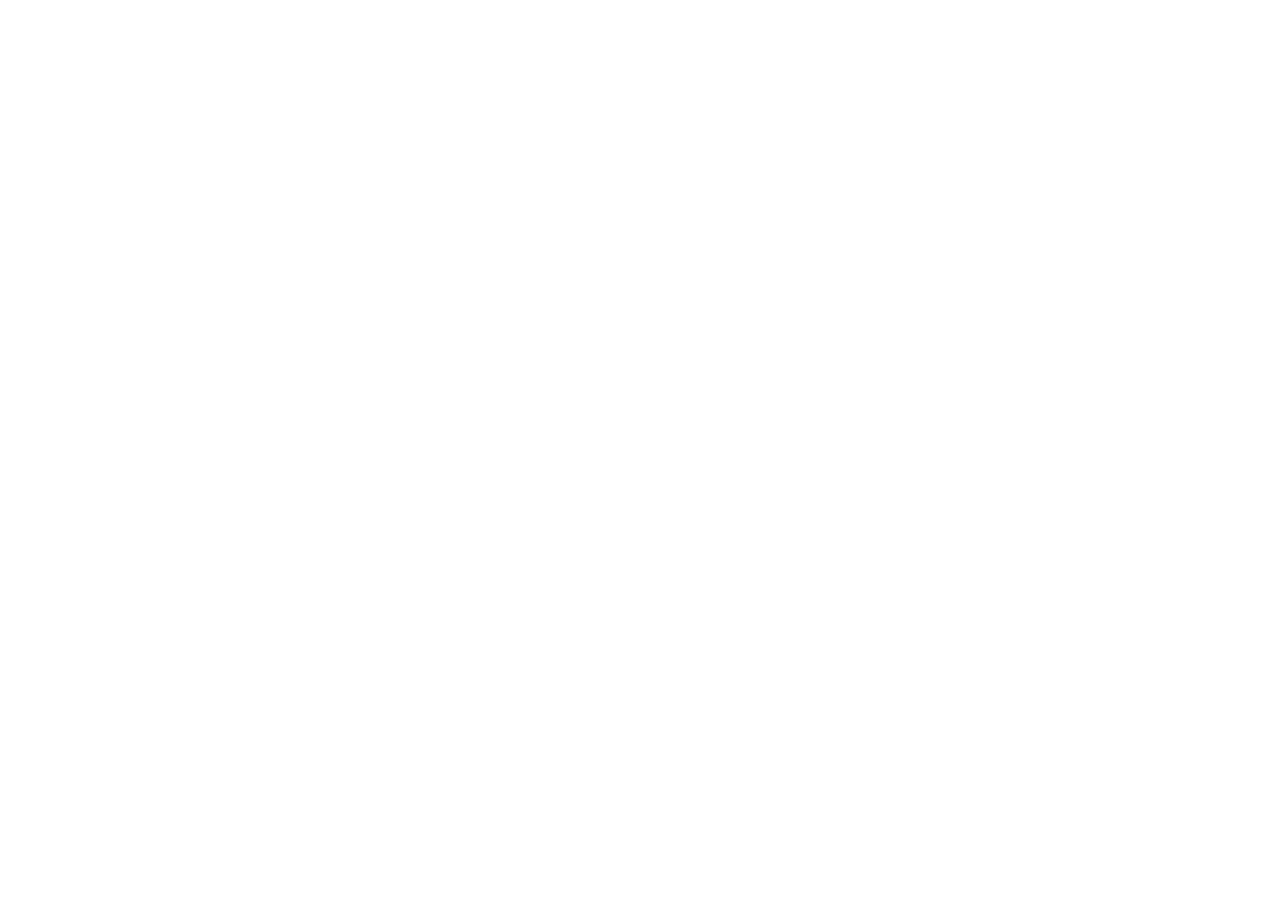
==== index.html @ e79cbffe "Merge pull request #6 from abedababe8/master" ====
<!DOCTYPE html>
<html lang="en" dir="ltr">
  <head>
    <meta charset="utf-8">
    <title></title>
    <link src="index.css"></link>
  </head>
  <body>
    <div class="navbar"></div>



    <div class="meat"></div>
<!-- Programmatic creation of data within page-->
    <div class="footer"></div>




    <script src="data.js"></script>
    <script src="functions.js"></script>
    <script src="index.js"></script>
  </body>
</html>
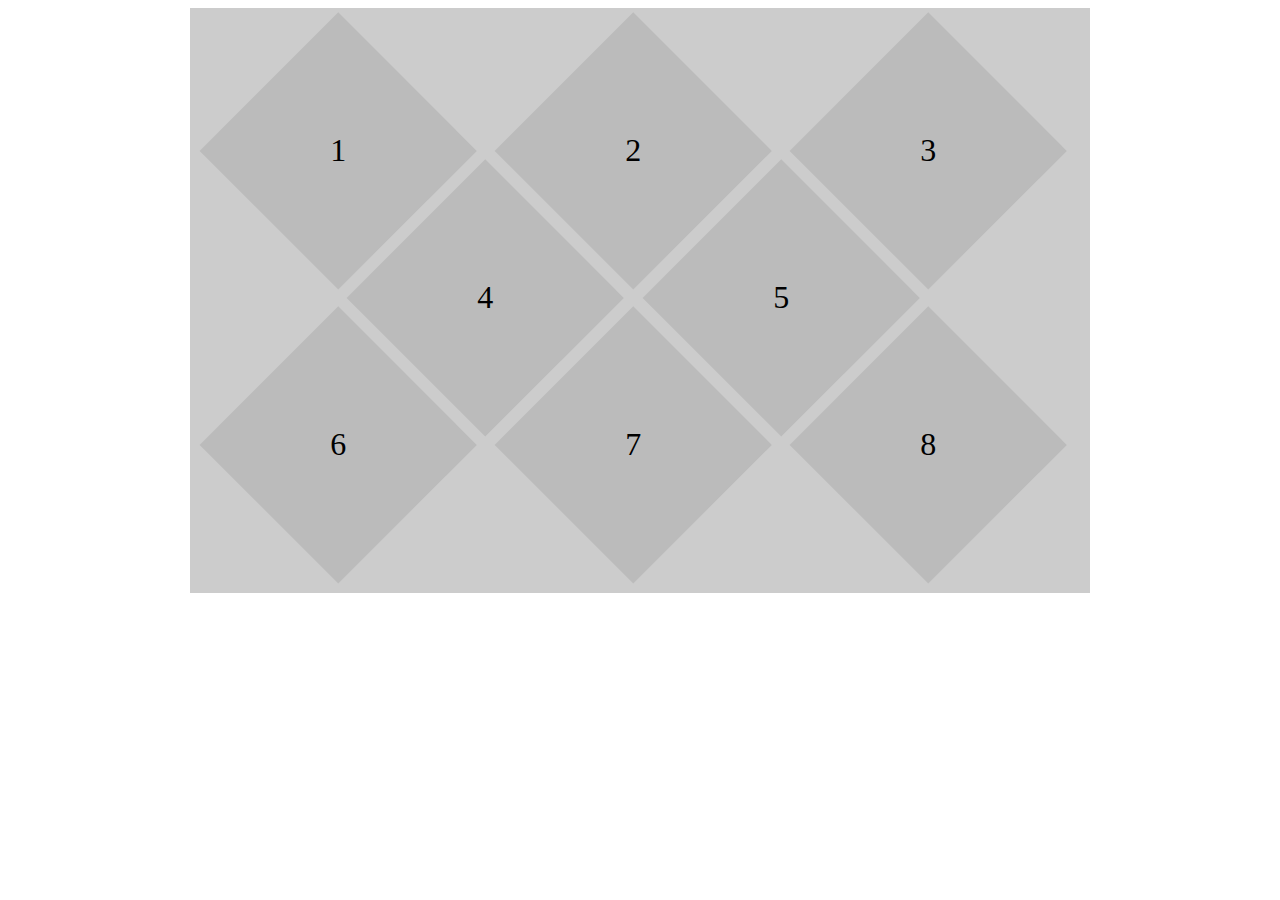
==== commit 4ba05d0c: "added diag grid" ====
--- a/index.html
+++ b/index.html
@@ -3,7 +3,7 @@
   <head>
     <meta charset="utf-8">
     <title></title>
-    <link src="index.css"></link>
+    <link rel="stylesheet" href="index.css"></link>
   </head>
   <body>
     <div class="navbar"></div>
@@ -11,14 +11,15 @@
 
 
     <div class="meat"></div>
+
 <!-- Programmatic creation of data within page-->
     <div class="footer"></div>
 
 
 
 
-    <script src="data.js"></script>
-    <script src="functions.js"></script>
-    <script src="index.js"></script>
+    <script src="/javaScript/data.js"></script>
+    <script src="/javaScript/functions.js"></script>
+    <script src="/javaScript/index.js"></script>
   </body>
 </html>
--- a/index.css
+++ b/index.css
@@ -0,0 +1,64 @@
+
+.meat{
+  width: 100%;
+  height: 80vh;
+}
+
+.grid {
+  width: 100%;
+  max-width: 900px;
+  margin: 0 auto;
+  background: #CCC;
+}
+
+.grid::after {
+  content: "";
+  display: block;
+  clear: both;
+}
+
+.grid-item {
+  width: 21.833%;
+  padding-bottom: 21.833%;
+  overflow: hidden;
+  float: left;
+  background: #BBB;
+  transform: rotate(45deg);
+  margin: 5.5%;
+  margin-top: -11%;
+}
+
+.grid-item:nth-child(1),
+.grid-item:nth-child(2),
+.grid-item:nth-child(3) {
+   margin-top: 5%;
+}
+
+.grid-item:nth-child(5n+4) {
+    margin-left: 21.9%;
+}
+
+.grid-item:nth-child(5n+6) {
+    clear:left;
+}
+
+.grid-item:nth-child(5n+6):last-of-type {
+  margin-left: 38.25%;
+}
+
+.grid-item:hover {
+  background: #FFF;
+}
+
+.grid-inner {
+  box-sizing: border-box;
+  position: absolute;
+  top:0;
+  left: 0;
+  width: 100%;
+  height: 100%;
+  transform: rotate(-45deg);
+  text-align: center;
+  padding-top: 40%;
+  font-size: 2em;
+}
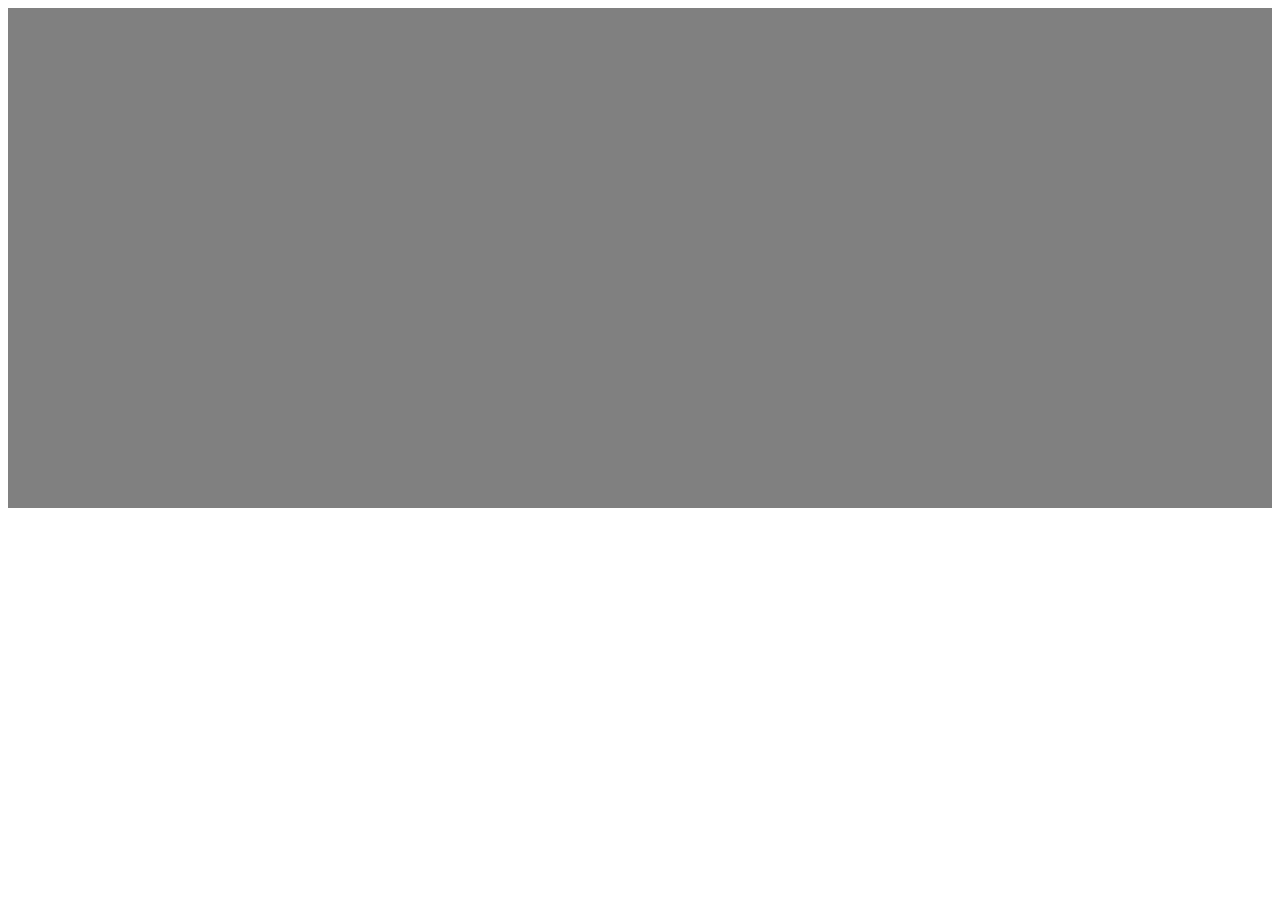
==== commit f41c4bb4: "Started structure for footer.  Linked CSS pages to three HTML files." ====
--- a/index.html
+++ b/index.html
@@ -1,25 +1,24 @@
 <!DOCTYPE html>
 <html lang="en" dir="ltr">
-  <head>
-    <meta charset="utf-8">
-    <title></title>
-    <link rel="stylesheet" href="index.css"></link>
-  </head>
-  <body>
-    <div class="navbar"></div>
+
+<head>
+  <meta charset="utf-8">
+  <title></title>
+  <link rel="stylesheet" href="index.css"></link>
+</head>
+
+<body>
+  <div class="navbar"></div>
 
 
 
-    <div class="meat"></div>
+  <div class="meat"></div>
+  <!-- Programmatic creation of data within page-->
+  <div class="footer"></div>
 
-<!-- Programmatic creation of data within page-->
-    <div class="footer"></div>
+  <script src="data.js"></script>
+  <script src="functions.js"></script>
+  <script src="index.js"></script>
+</body>
 
-
-
-
-    <script src="/javaScript/data.js"></script>
-    <script src="/javaScript/functions.js"></script>
-    <script src="/javaScript/index.js"></script>
-  </body>
 </html>
--- a/index.css
+++ b/index.css
@@ -1,64 +1,32 @@
 
-.meat{
-  width: 100%;
-  height: 80vh;
+
+
+.meat {
+  height: 500px;
+  background-color: gray;
 }
 
-.grid {
+/************/
+/** FOOTER **/
+/************/
+
+.footer-container {
+  display: flex;
+  position: fixed;
+  bottom: 0;
+  height: 100%;
+  height: 200px;
   width: 100%;
-  max-width: 900px;
-  margin: 0 auto;
-  background: #CCC;
+  background: #2F404E;
+  color: white;
+  font-size: 1.5rem;
+  justify-content: space-between;
+  align-items: center;
+  transition: all .3s ease;
 }
 
-.grid::after {
-  content: "";
-  display: block;
-  clear: both;
+.footer-column {
+   display: flex;
+   flex-direction: column;
+   align-items: flex-end;
 }
-
-.grid-item {
-  width: 21.833%;
-  padding-bottom: 21.833%;
-  overflow: hidden;
-  float: left;
-  background: #BBB;
-  transform: rotate(45deg);
-  margin: 5.5%;
-  margin-top: -11%;
-}
-
-.grid-item:nth-child(1),
-.grid-item:nth-child(2),
-.grid-item:nth-child(3) {
-   margin-top: 5%;
-}
-
-.grid-item:nth-child(5n+4) {
-    margin-left: 21.9%;
-}
-
-.grid-item:nth-child(5n+6) {
-    clear:left;
-}
-
-.grid-item:nth-child(5n+6):last-of-type {
-  margin-left: 38.25%;
-}
-
-.grid-item:hover {
-  background: #FFF;
-}
-
-.grid-inner {
-  box-sizing: border-box;
-  position: absolute;
-  top:0;
-  left: 0;
-  width: 100%;
-  height: 100%;
-  transform: rotate(-45deg);
-  text-align: center;
-  padding-top: 40%;
-  font-size: 2em;
-}
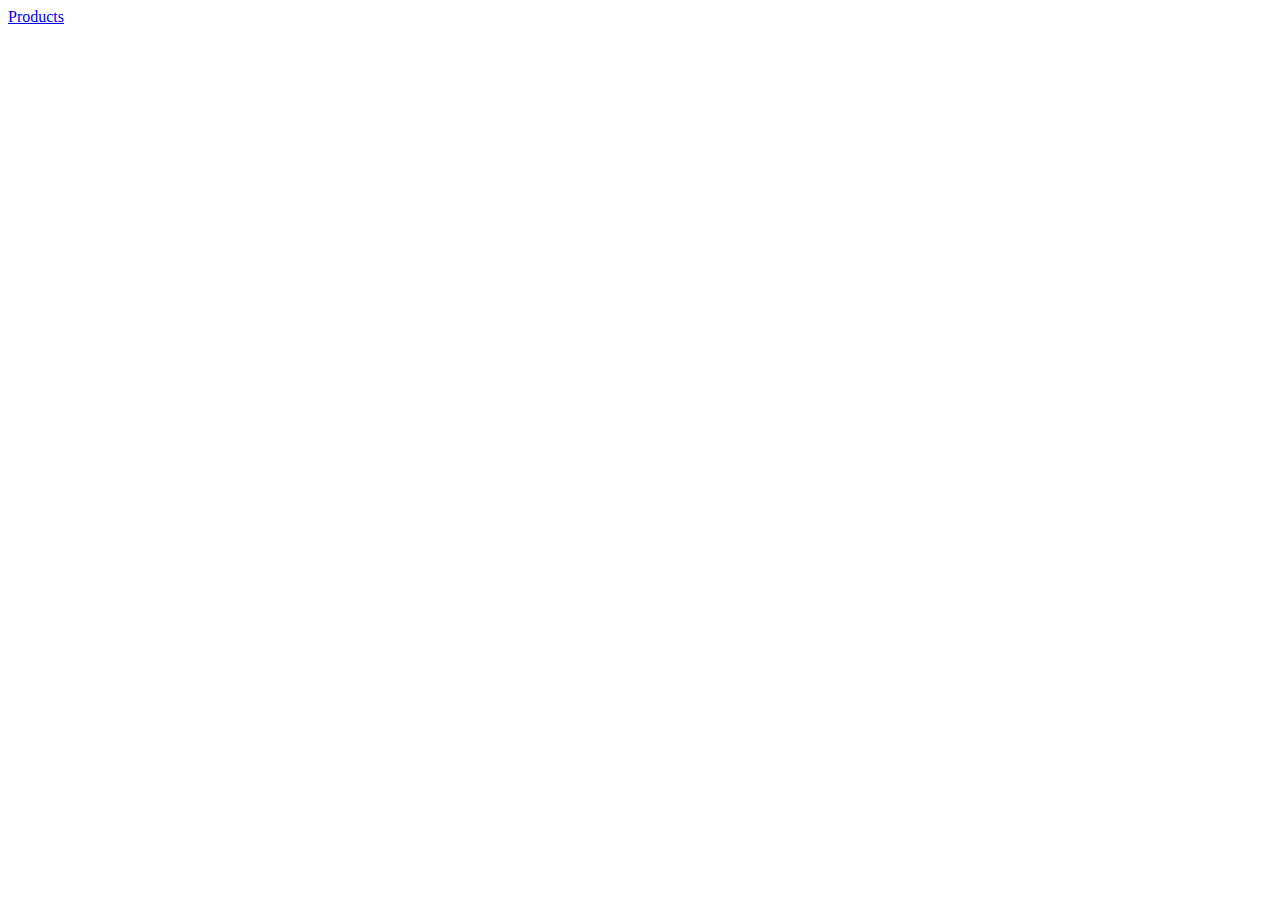
==== commit bd2539b6: "formatting and renaming" ====
--- a/index.html
+++ b/index.html
@@ -1,24 +1,22 @@
 <!DOCTYPE html>
 <html lang="en" dir="ltr">
-
-<head>
-  <meta charset="utf-8">
-  <title></title>
-  <link rel="stylesheet" href="index.css"></link>
-</head>
+  <head>
+    <meta charset="utf-8">
+    <title></title>
+    <link rel="stylesheet" href="index.css"></link>
+  </head>
 
 <body>
   <div class="navbar"></div>
 
-
-
-  <div class="meat"></div>
+  <div class="substance"></div>
+  <a href="/products.html">Products</a>
   <!-- Programmatic creation of data within page-->
   <div class="footer"></div>
 
-  <script src="data.js"></script>
-  <script src="functions.js"></script>
-  <script src="index.js"></script>
-</body>
 
+    <script src="/javaScript/data.js"></script>
+    <script src="/javaScript/functions.js"></script>
+    <script src="/javaScript/index.js"></script>
+  </body>
 </html>
--- a/index.css
+++ b/index.css
@@ -1,10 +1,69 @@
+.products-grid {
+  background-color: gray;
+  width: 100%;
+  height: 100vh;
+}
 
+.grid {
+  width: 100%;
+  max-width: 900px;
+  margin: 0 auto;
+  background: #CCC;
+  height: 91%
+}
 
+.grid::after {
+  content: "";
+  display: block;
+  clear: both;
+}
 
-.meat {
-  height: 500px;
-  background-color: gray;
+.grid-item {
+  width: 21.833%;
+  padding-bottom: 21.833%;
+  overflow: hidden;
+  float: left;
+  background: #BBB;
+  transform: rotate(45deg);
+  margin: 5.5%;
+  margin-top: -11%;
 }
+
+.grid-item:nth-child(1),
+.grid-item:nth-child(2),
+.grid-item:nth-child(3) {
+   margin-top: 5%;
+}
+
+.grid-item:nth-child(5n+4) {
+    margin-left: 21.9%;
+}
+
+.grid-item:nth-child(5n+6) {
+    clear:left;
+}
+
+.grid-item:nth-child(5n+6):last-of-type {
+  margin-left: 38.25%;
+}
+
+.grid-item:hover {
+  background: #FFF;
+}
+
+.grid-inner {
+  box-sizing: border-box;
+  position: absolute;
+  top:0;
+  left: 0;
+  width: 100%;
+  height: 100%;
+  transform: rotate(-45deg);
+  text-align: center;
+  padding-top: 40%;
+  font-size: 2em;
+}
+
 
 /************/
 /** FOOTER **/
@@ -29,4 +88,3 @@
    display: flex;
    flex-direction: column;
    align-items: flex-end;
-}
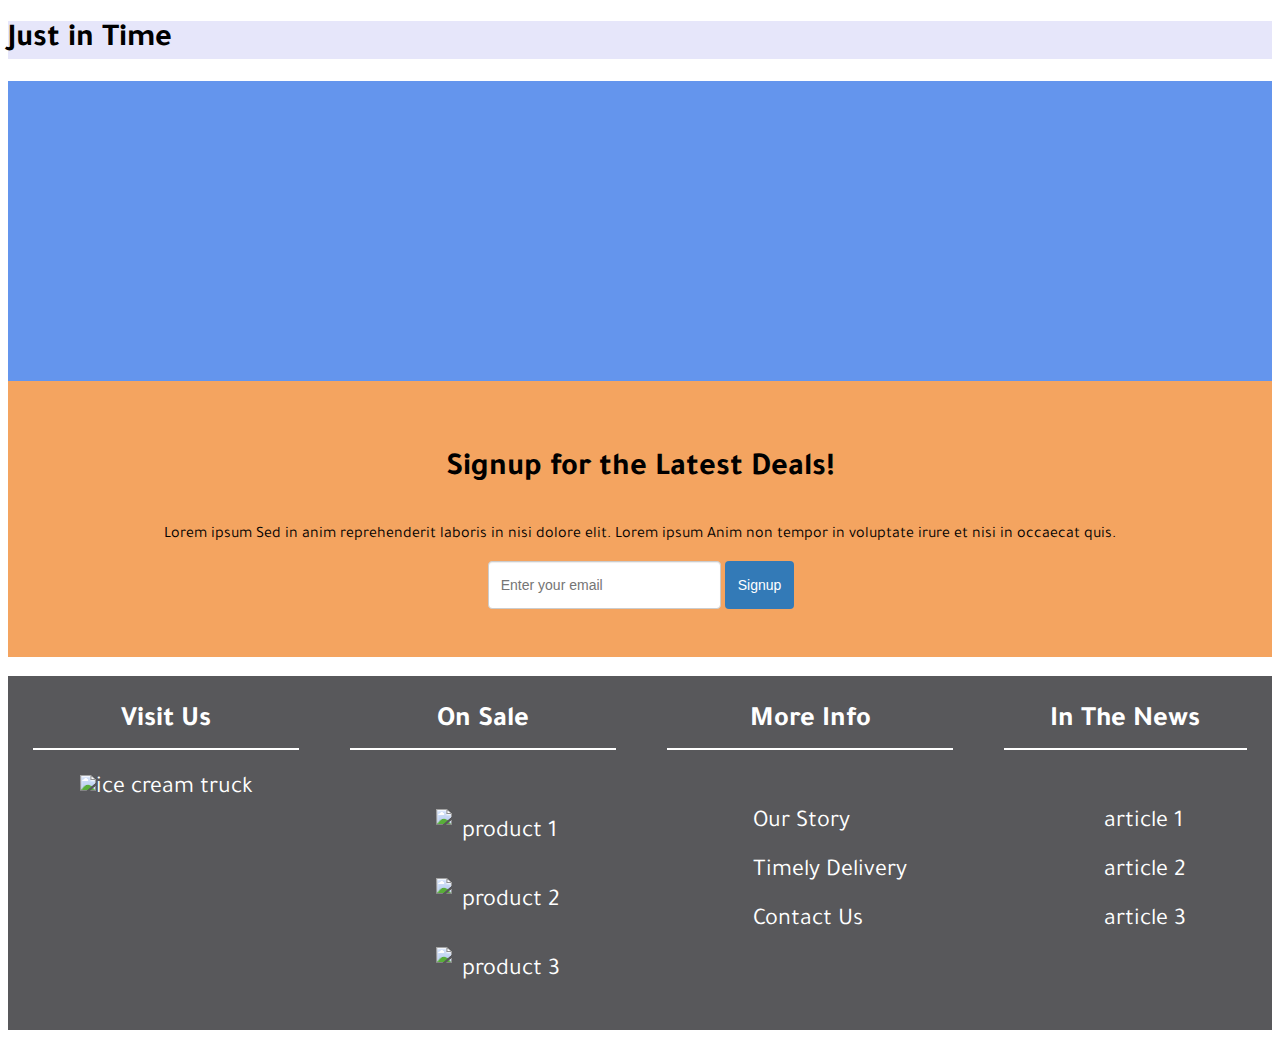
==== commit 7ee8bff6: "Added html for signup page" ====
--- a/index.html
+++ b/index.html
@@ -4,15 +4,102 @@
     <meta charset="utf-8">
     <title></title>
     <link rel="stylesheet" href="index.css"></link>
+    <link href="https://fonts.googleapis.com/css?family=Tajawal" rel="stylesheet">
   </head>
 
 <body>
-  <div class="navbar"></div>
+  <div class="navbar">
+    <h1>Just in Time</h1>
+  </div>
 
-  <div class="substance"></div>
+  <div class="substance">
+    <div class="carousel-container"></div>
+    <div class="signup-container">
+      <div clas="signup-title">
+        <h1> Signup for the Latest Deals! </h1>
+      </div>
+      <div class="signup-body">
+        <p>Lorem ipsum Sed in anim reprehenderit laboris in nisi dolore elit. Lorem ipsum Anim non tempor in voluptate irure et nisi in occaecat quis. </p>
+      </div>
+      <div class="email-input">
+        <form><input class="form-control warning" type="email" placeholder="Enter your email" id="email-signup"></form>
+        <button class="btn btn-primary btn-md btn-block" id="email-signup-button">Signup</button?>
+      </div>
+
+
+    </div>
+  </div>
+
+
+
   <a href="/products.html">Products</a>
+
+
   <!-- Programmatic creation of data within page-->
-  <div class="footer"></div>
+  <div class="footer">
+    <div class="footer-container">
+      <div class="footer-column">
+        <div class="column-title">
+          <h3>Visit Us</h3>
+        </div>
+        <div class="map">
+          <a href="https://www.google.com/maps/place/Galvanize+-+Seattle/@47.5989507,-122.3338016,15z/data=!4m2!3m1!1s0x0:0xc82c719d1795d092?sa=X&ved=0ahUKEwjsxaf0xqnaAhXWFsAKHbBuBisQ_BIIgwEwCg">
+          <img src="images/galvanizeMap.png" alt="ice cream truck" width=500px></a>
+        </div>
+      </div>
+      <div class="footer-column">
+        <div class="column-title">
+          <h3>On Sale</h3>
+        </div>
+        <ul class="products">
+          <li>
+            <img src="http://placehold.it/75">
+            <div class="product-name">
+              product 1
+            </div>
+          </li>
+          <li>
+            <img src="http://placehold.it/75">
+            <div class="product-name">
+              product 2
+            </div>
+          </li>
+          <li>
+            <img src="http://placehold.it/75">
+            <div class="product-name">
+              product 3
+            </div>
+          </li>
+        </ul>
+      </div>
+      <div class="footer-column">
+        <div class="column-title">
+          <h3>More Info</h3>
+        </div>
+        <ul class="info">
+          <li>
+            <a href="#">Our Story</a>
+          </li>
+          <li>
+            <a href="#">Timely Delivery</a>
+          </li>
+          <li>
+            <a href="#">Contact Us</a>
+          </li>
+        </ul>
+      </div>
+      <div class="footer-column">
+        <div class="column-title">
+          <h3>In The News</h3>
+        </div>
+        <ul class="news">
+          <li>article 1</li>
+          <li>article 2</li>
+          <li>article 3</li>
+        </ul>
+      </div>
+    </div>
+  </div>
 
 
     <script src="/javaScript/data.js"></script>
--- a/index.css
+++ b/index.css
@@ -1,15 +1,113 @@
+body {
+  font-family: 'Tajawal', sans-serif;
+}
+
+/**************/
+
+/** HOMEPAGE **/
+
+/**************/
+
+.navbar {
+  background-color: Lavender;
+}
+
+.substance {
+  /* height: 500px; */
+  background-color: yellow;
+}
+
+.carousel-container {
+  height: 300px;
+  background-color: CornflowerBlue;
+}
+
+/* Signup */
+
+.signup-container {
+  background-color: SandyBrown;
+  display: flex;
+  flex-direction: column;
+  align-items: center;
+  align-content: flex-start;
+  padding: 3em;
+}
+
+.email-input {
+  display: flex;
+  align-items: center;
+  align-content: flex-start;
+  justify-content: center;
+  align-items: stretch;
+}
+
+.email-input>* {
+  margin: 0 1em 0 1em;
+}
+
+.form-control {
+  display: block;
+  width: 100%;
+  height: 34px;
+  padding: 6px 12px;
+  font-size: 14px;
+  line-height: 1.42857143;
+  color: #555;
+  background-color: #fff;
+  background-image: none;
+  border: 1px solid #ccc;
+  border-radius: 4px;
+  box-shadow: inset 0 1px 1px rgba(0, 0, 0, .075);
+}
+
+.btn {
+  color: #fff;
+  background-color: #337ab7;
+  border-color: #2e6da4;
+  display: inline-block;
+  padding: 6px 12px;
+  margin-bottom: 0;
+  font-size: 14px;
+  font-weight: 400;
+  line-height: 1.42857143;
+  text-align: center;
+  white-space: nowrap;
+  vertical-align: middle;
+  -ms-touch-action: manipulation;
+  touch-action: manipulation;
+  cursor: pointer;
+  -webkit-user-select: none;
+  -moz-user-select: none;
+  -ms-user-select: none;
+  user-select: none;
+  background-image: none;
+  border: 1px solid transparent;
+  border-radius: 4px;
+}
+
+/* Products */
+
 .products-grid {
   background-color: gray;
   width: 100%;
-  height: 100vh;
+  height: 600px;
+  display: flex;
+  flex-direction: row;
+}
+
+.info {
+  height: 100%;
+  order: 2;
+  flex-grow: 1
 }
 
 .grid {
   width: 100%;
   max-width: 900px;
-  margin: 0 auto;
+  order: 1;
+  flex-grow: 2;
   background: #CCC;
-  height: 91%
+  height: 100%;
 }
 
 .grid::after {
@@ -23,24 +121,23 @@
   padding-bottom: 21.833%;
   overflow: hidden;
   float: left;
-  background: #BBB;
+  background: #CCC;
   transform: rotate(45deg);
   margin: 5.5%;
   margin-top: -11%;
-}
-
-.grid-item:nth-child(1),
-.grid-item:nth-child(2),
-.grid-item:nth-child(3) {
-   margin-top: 5%;
+  transition: background .75s;
+}
+
+.grid-item:nth-child(1), .grid-item:nth-child(2), .grid-item:nth-child(3) {
+  margin-top: 5%;
 }
 
 .grid-item:nth-child(5n+4) {
-    margin-left: 21.9%;
+  margin-left: 21.9%;
 }
 
 .grid-item:nth-child(5n+6) {
-    clear:left;
+  clear: left;
 }
 
 .grid-item:nth-child(5n+6):last-of-type {
@@ -54,37 +151,79 @@
 .grid-inner {
   box-sizing: border-box;
   position: absolute;
-  top:0;
+  top: 0;
   left: 0;
   width: 100%;
   height: 100%;
   transform: rotate(-45deg);
   text-align: center;
-  padding-top: 40%;
+  /* padding-top: 10%; */
   font-size: 2em;
 }
 
-
 /************/
+
 /** FOOTER **/
+
 /************/
 
 .footer-container {
   display: flex;
-  position: fixed;
-  bottom: 0;
-  height: 100%;
-  height: 200px;
-  width: 100%;
-  background: #2F404E;
+  /* height: 200px; */
+  flex-direction: row;
+  flex-wrap: nowrap;
+  /* height: 100%; */
+  width: 100%;
+  background: #58585b;
   color: white;
   font-size: 1.5rem;
-  justify-content: space-between;
+  justify-content: space-around;
+  align-items: stretch;
+  transition: all .3s ease;
+}
+
+.footer-column {
+  flex-grow: 1;
+  display: flex;
+  flex-direction: column;
   align-items: center;
-  transition: all .3s ease;
-}
-
-.footer-column {
-   display: flex;
-   flex-direction: column;
-   align-items: flex-end;
+  align-content: flex-start;
+  padding: 0 2% 0 2%;
+}
+
+.column-title {
+  width: 100%;
+  justify-content: center;
+  border-bottom: 2px solid white;
+  padding: 0 0 10px 0;
+  margin: 0 0 25px 0;
+  text-align: center;
+}
+
+.column-title h3 {
+  margin-bottom: 0;
+}
+
+li {
+  display: flex;
+  padding: 10px 0 10px 0;
+}
+
+li .product-name {
+  padding: 10px;
+}
+
+a:link, a:visited {
+  color: white;
+  text-decoration: none
+}
+
+a:hover, a:active {
+  color: lightgray;
+  text-decoration: none
+}
+
+/* .map .img {
+  height: 100px;
+  width: 100px;
+} */
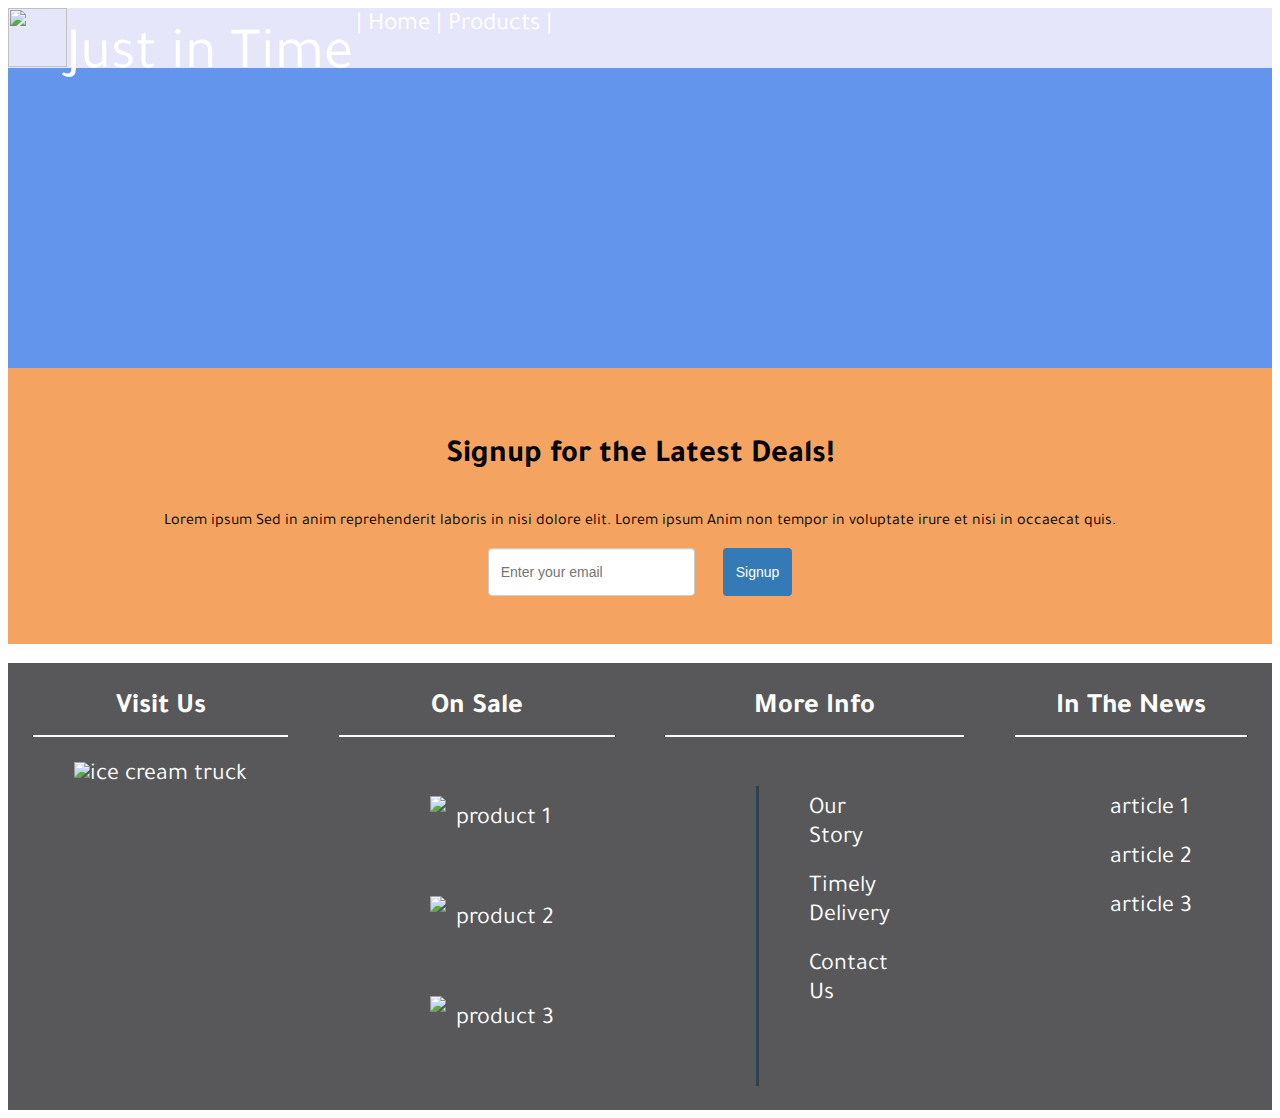
==== commit df2f8ffc: "Added 'add to cart' icon on the homepage product preview section in the footer.'" ====
--- a/index.html
+++ b/index.html
@@ -4,13 +4,12 @@
     <meta charset="utf-8">
     <title></title>
     <link rel="stylesheet" href="index.css"></link>
+    <script defer src="https://use.fontawesome.com/releases/v5.0.8/js/all.js"></script>
     <link href="https://fonts.googleapis.com/css?family=Tajawal" rel="stylesheet">
   </head>
 
 <body>
-  <div class="navbar">
-    <h1>Just in Time</h1>
-  </div>
+  <div class="navbar"></div>
 
   <div class="substance">
     <div class="carousel-container"></div>
@@ -21,10 +20,10 @@
       <div class="signup-body">
         <p>Lorem ipsum Sed in anim reprehenderit laboris in nisi dolore elit. Lorem ipsum Anim non tempor in voluptate irure et nisi in occaecat quis. </p>
       </div>
-      <div class="email-input">
-        <form><input class="form-control warning" type="email" placeholder="Enter your email" id="email-signup"></form>
-        <button class="btn btn-primary btn-md btn-block" id="email-signup-button">Signup</button?>
-      </div>
+      <form class="email-input">
+        <input class="form-control warning" type="email" placeholder="Enter your email" id="email-signup">
+        <input type="submit" value="Signup" class="button" id="email-signup-button">
+      </form>
 
 
     </div>
@@ -51,23 +50,33 @@
         <div class="column-title">
           <h3>On Sale</h3>
         </div>
-        <ul class="products">
-          <li>
+        <ul class="products-preview">
+          <li id="prod1">
             <img src="http://placehold.it/75">
             <div class="product-name">
               product 1
+              <div class="hide">
+                <i class="fas fa-cart-plus"></i>
+              </div>
             </div>
+
           </li>
-          <li>
+          <li id="prod2">
             <img src="http://placehold.it/75">
             <div class="product-name">
               product 2
+              <div class="hide">
+                <i class="fas fa-cart-plus"></i>
+              </div>
             </div>
           </li>
-          <li>
+          <li id="prod3">
             <img src="http://placehold.it/75">
             <div class="product-name">
               product 3
+              <div class="hide">
+                <i class="fas fa-cart-plus"></i>
+              </div>
             </div>
           </li>
         </ul>
@@ -105,5 +114,9 @@
     <script src="/javaScript/data.js"></script>
     <script src="/javaScript/functions.js"></script>
     <script src="/javaScript/index.js"></script>
+    <script
+  src="https://code.jquery.com/jquery-3.3.1.js"
+  integrity="sha256-2Kok7MbOyxpgUVvAk/HJ2jigOSYS2auK4Pfzbm7uH60="
+  crossorigin="anonymous"></script>
   </body>
 </html>
--- a/index.css
+++ b/index.css
@@ -1,3 +1,46 @@
+
+
+.navbar {
+  width: 100%;
+  height: 60px;
+  background-color: #2F404E;
+  display: flex;
+  background-color: Lavender;
+}
+.navTitle{
+  font-size: 59px;
+  /* margin-left: 10px; */
+}
+.navLogo {
+  height: 59px;
+  width: 59px;
+  /* margin-left: 10px; */
+  /* transform: rotate(270deg); */
+}
+.navBrand {
+  display: flex;
+  width: 30%;
+  height: 100%
+}
+.navLink {
+  margin: 3px;
+  font-size: 25px;
+  height: 50%
+}
+.navOptions{
+  display: flex;
+  width: 70%;
+  height: 100%;
+}
+.cart {
+  font-size: 40px
+  /* position: absolute;
+  margin-left: 800px;
+  margin-right: 10px; */
+
+}
+
+
 body {
   font-family: 'Tajawal', sans-serif;
 }
@@ -7,10 +50,6 @@
 /** HOMEPAGE **/
 
 /**************/
-
-.navbar {
-  background-color: Lavender;
-}
 
 .substance {
   /* height: 500px; */
@@ -60,7 +99,7 @@
   box-shadow: inset 0 1px 1px rgba(0, 0, 0, .075);
 }
 
-.btn {
+.button {
   color: #fff;
   background-color: #337ab7;
   border-color: #2e6da4;
@@ -90,22 +129,52 @@
 .products-grid {
   background-color: gray;
   width: 100%;
-  height: 600px;
+  height: 100%;
   display: flex;
   flex-direction: row;
 }
-
-.info {
+.info{
   height: 100%;
   order: 2;
-  flex-grow: 1
-}
-
+  width: 25%;
+  border-left: 3px solid #2F404E;
+}
+.info-name{
+  width: 100%;
+  text-align: center;
+  height: 25px;
+  color: #CCC;
+  font-size: 25px;
+  border-bottom: 1px dotted #CCC;
+}
+.info-company{
+  width: 100%;
+  text-align: center;
+  height: 25px;
+}
+.info-price{
+  font-size: 18px;
+  text-align: right;
+  color: #2F404E;
+  margin-right: 15px;
+}
+.info-desc{
+  width: 100%;
+  color: #CCC;
+  margin-left: 2px;
+  font-size: 25px;
+  border-bottom: 1px solid #2F404E;
+}
+.add-to-cart{
+  text-align: center;
+  color: #2F404E;
+  margin-top: 2px;
+  height: 30px;
+  font-size: 30px;
+}
 .grid {
-  width: 100%;
-  max-width: 900px;
+  width: 75%;
   order: 1;
-  flex-grow: 2;
   background: #CCC;
   height: 100%;
 }
@@ -117,6 +186,7 @@
 }
 
 .grid-item {
+  flex-grow: 2;
   width: 21.833%;
   padding-bottom: 21.833%;
   overflow: hidden;
@@ -148,6 +218,34 @@
   background: #FFF;
 }
 
+.name {
+  display: inline;
+  font-size: 15px;
+  position: absolute;
+  bottom: 3px;
+  left: 3px;
+  z-index: 5;
+  color: black;
+  opacity: 0;
+  transition: opacity .75s
+}
+
+.fade {
+  opacity: 1.0;
+}
+
+.price {
+  display: inline;
+  transform: rotate(-45deg);
+  top: 10px;
+  right: 10px;
+  position: absolute;
+  font-size: 15px;
+  z-index: 5;
+  color: #CCC;
+
+}
+
 .grid-inner {
   box-sizing: border-box;
   position: absolute;
@@ -206,13 +304,27 @@
 
 li {
   display: flex;
-  padding: 10px 0 10px 0;
+  padding: 10px;
+  background: #58585b;
+  transition: all 0.5s ease;
 }
 
 li .product-name {
   padding: 10px;
-}
-
+  min-height: 60px;
+}
+
+li:hover {
+  background: gray;
+}
+
+li:hover .product-name .hide{
+  display: block;
+}
+
+.hide {
+  display: none;
+}
 a:link, a:visited {
   color: white;
   text-decoration: none
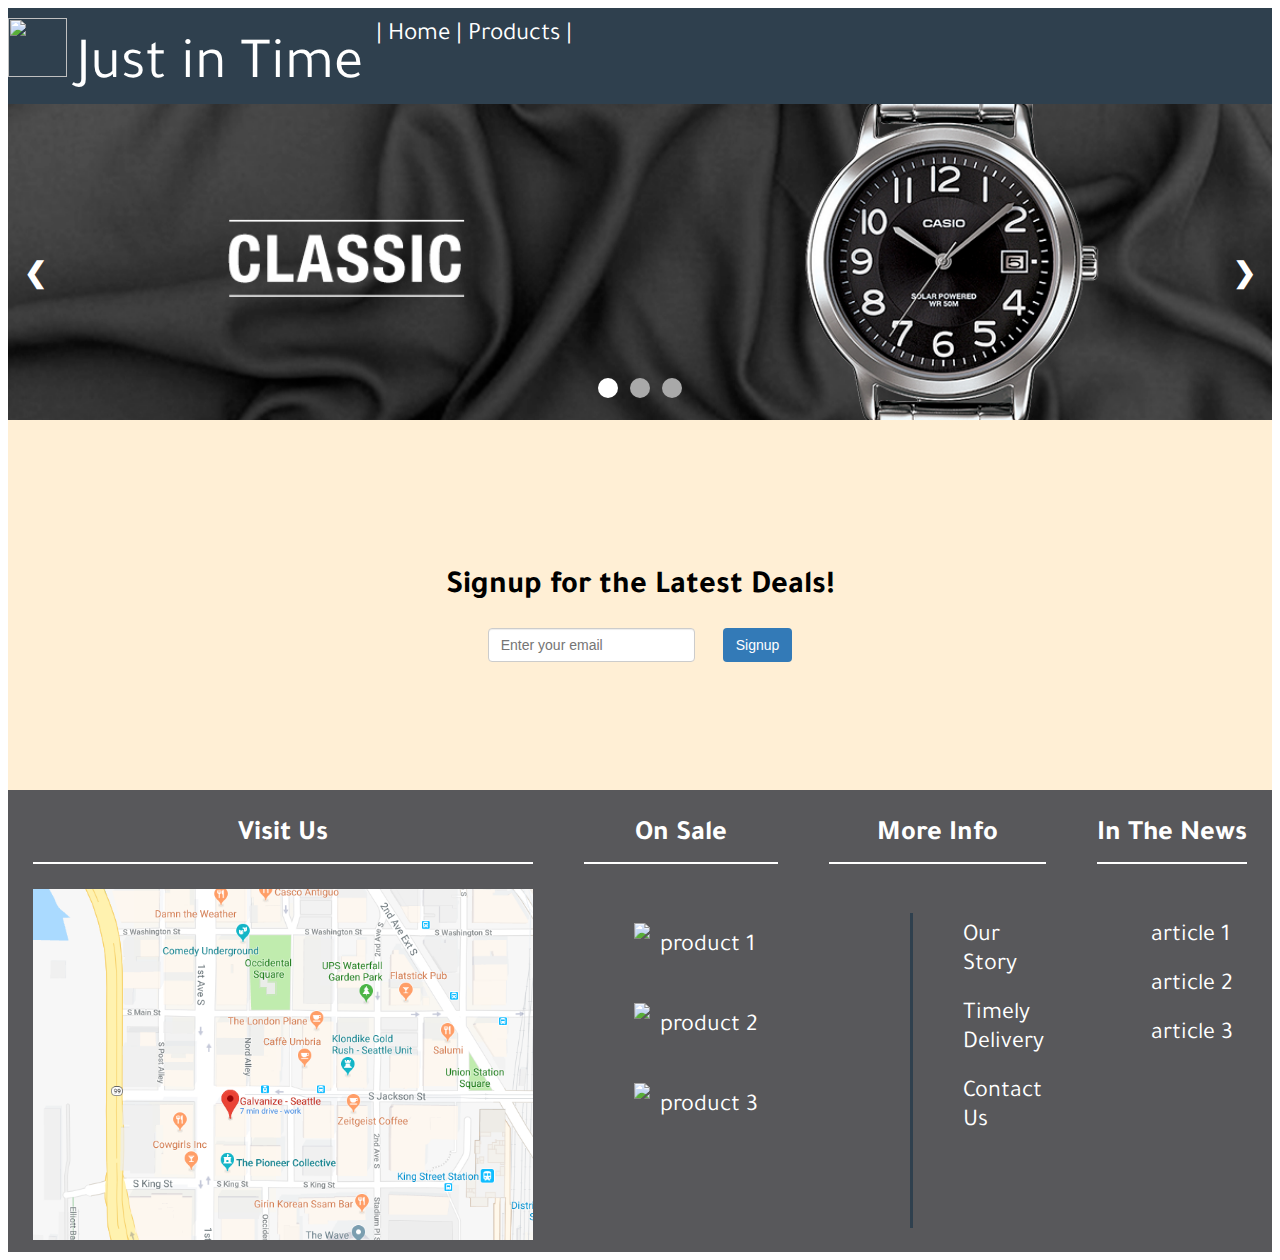
==== commit af94c7b9: "Added working carousel" ====
--- a/index.html
+++ b/index.html
@@ -1,38 +1,63 @@
 <!DOCTYPE html>
 <html lang="en" dir="ltr">
-  <head>
-    <meta charset="utf-8">
-    <title></title>
-    <link rel="stylesheet" href="index.css"></link>
-    <script defer src="https://use.fontawesome.com/releases/v5.0.8/js/all.js"></script>
-    <link href="https://fonts.googleapis.com/css?family=Tajawal" rel="stylesheet">
-  </head>
+
+<head>
+  <meta charset="utf-8">
+  <title></title>
+  <link rel="stylesheet" href="index.css"></link>
+  <script defer src="https://use.fontawesome.com/releases/v5.0.8/js/all.js"></script>
+  <link href="https://fonts.googleapis.com/css?family=Tajawal" rel="stylesheet">
+  <script defer src="./javaScript/carousel.js"></script>
+</head>
 
 <body>
   <div class="navbar"></div>
 
   <div class="substance">
-    <div class="carousel-container"></div>
+
+    <!-- Slideshow container -->
+    <div class="slideshow-container">
+
+      <!-- Full-width images with number and caption text -->
+      <div class="mySlides fade">
+        <img src="./photos/classic-watches.jpg" style="width:100%">
+      </div>
+
+      <div class="mySlides fade">
+        <img src="./photos/dress-watches.jpg" style="width:100%">
+      </div>
+
+      <div class="mySlides fade">
+        <img src="./photos/sports-watches.jpg" style="width:100%">
+      </div>
+
+      <!-- Next and previous buttons -->
+      <a class="prev" onclick="plusSlides(-1)">&#10094;</a>
+      <a class="next" onclick="plusSlides(1)">&#10095;</a>
+      <div class="carouselDots" style="text-align:center">
+        <span class="dot" onclick="currentSlide(1)"></span>
+        <span class="dot" onclick="currentSlide(2)"></span>
+        <span class="dot" onclick="currentSlide(3)"></span>
+      </div>
+    </div>
+
+
+
+
+
+    <!-- Email Signup -->
     <div class="signup-container">
       <div clas="signup-title">
         <h1> Signup for the Latest Deals! </h1>
       </div>
       <div class="signup-body">
-        <p>Lorem ipsum Sed in anim reprehenderit laboris in nisi dolore elit. Lorem ipsum Anim non tempor in voluptate irure et nisi in occaecat quis. </p>
       </div>
       <form class="email-input">
         <input class="form-control warning" type="email" placeholder="Enter your email" id="email-signup">
         <input type="submit" value="Signup" class="button" id="email-signup-button">
       </form>
-
-
     </div>
   </div>
-
-
-
-  <a href="/products.html">Products</a>
-
 
   <!-- Programmatic creation of data within page-->
   <div class="footer">
@@ -43,7 +68,7 @@
         </div>
         <div class="map">
           <a href="https://www.google.com/maps/place/Galvanize+-+Seattle/@47.5989507,-122.3338016,15z/data=!4m2!3m1!1s0x0:0xc82c719d1795d092?sa=X&ved=0ahUKEwjsxaf0xqnaAhXWFsAKHbBuBisQ_BIIgwEwCg">
-          <img src="images/galvanizeMap.png" alt="ice cream truck" width=500px></a>
+          <img src="./photos/galvanizeMap.png" alt="ice cream truck" width=500px></a>
         </div>
       </div>
       <div class="footer-column">
@@ -111,12 +136,12 @@
   </div>
 
 
-    <script src="/javaScript/data.js"></script>
-    <script src="/javaScript/functions.js"></script>
-    <script src="/javaScript/index.js"></script>
-    <script
-  src="https://code.jquery.com/jquery-3.3.1.js"
-  integrity="sha256-2Kok7MbOyxpgUVvAk/HJ2jigOSYS2auK4Pfzbm7uH60="
-  crossorigin="anonymous"></script>
-  </body>
+  <script src="/javaScript/data.js"></script>
+  <script src="/javaScript/functions.js"></script>
+  <script src="/javaScript/index.js"></script>
+
+
+  <script src="https://code.jquery.com/jquery-3.3.1.js" integrity="sha256-2Kok7MbOyxpgUVvAk/HJ2jigOSYS2auK4Pfzbm7uH60=" crossorigin="anonymous"></script>
+</body>
+
 </html>
--- a/index.css
+++ b/index.css
@@ -1,15 +1,16 @@
 
 
 .navbar {
-  width: 100%;
-  height: 60px;
+  padding-top: 10px;
+  width: 100%;
+  min-height: 80px;
+  color: white;
   background-color: #2F404E;
   display: flex;
-  background-color: Lavender;
 }
 .navTitle{
   font-size: 59px;
-  /* margin-left: 10px; */
+  margin: 10px;
 }
 .navLogo {
   height: 59px;
@@ -52,24 +53,125 @@
 /**************/
 
 .substance {
-  /* height: 500px; */
-  background-color: yellow;
-}
-
-.carousel-container {
-  height: 300px;
-  background-color: CornflowerBlue;
-}
+  /* background-color: yellow; */
+}
+
+/*** Carousel ***/
+
+* {box-sizing:border-box}
+
+/* Slideshow container */
+.slideshow-container {
+  /* max-width: 1000px; */
+  position: relative;
+  margin: auto;
+}
+
+/* Hide the images by default */
+.mySlides {
+  display: none;
+  z-index: 0;
+}
+
+/* Next & previous buttons */
+.prev, .next {
+  cursor: pointer;
+  position: absolute;
+  top: 50%;
+  width: auto;
+  margin-top: -22px;
+  padding: 16px;
+  color: white;
+  font-weight: bold;
+  font-size: 28px;
+  transition: 0.6s ease;
+  border-radius: 0 3px 3px 0;
+  z-index: 2;
+}
+
+/* Position the "next button" to the right */
+.next {
+  right: 0;
+  border-radius: 3px 0 0 3px;
+}
+
+/* On hover, add a black background color with a little bit see-through */
+.prev:hover, .next:hover {
+  background-color: rgba(0,0,0,0.8);
+}
+
+/* Caption text */
+.text {
+  color: #f2f2f2;
+  font-size: 15px;
+  padding: 8px 12px;
+  position: absolute;
+  bottom: 8px;
+  width: 100%;
+  text-align: center;
+}
+
+/* Number text (1/3 etc) */
+.numbertext {
+  color: #f2f2f2;
+  font-size: 12px;
+  padding: 8px 12px;
+  position: absolute;
+  top: 0;
+}
+
+/* The dots/bullets/indicators */
+.carouselDots {
+  margin-top: -50px;
+  padding-bottom: 13px;
+  z-index: 10;
+  /* background-color: black; */
+}
+
+.dot {
+  cursor: pointer;
+  height: 20px;
+  width: 20px;
+  margin: 0 4px;
+  background-color: darkgray;
+  border-radius: 50%;
+  display: inline-block;
+  transition: background-color 0.6s ease;
+  z-index: 999;
+}
+
+.active, .dot:hover {
+  background-color: white;
+}
+
+/* Fading animation */
+.fade {
+  -webkit-animation-name: fade;
+  -webkit-animation-duration: 1.5s;
+  animation-name: fade;
+  animation-duration: 1.5s;
+}
+
+@-webkit-keyframes fade {
+  from {opacity: .4}
+  to {opacity: 1}
+}
+
+@keyframes fade {
+  from {opacity: .4}
+  to {opacity: 1}
+}
+
 
 /* Signup */
 
 .signup-container {
-  background-color: SandyBrown;
+  background-color: papayawhip;
   display: flex;
   flex-direction: column;
   align-items: center;
   align-content: flex-start;
-  padding: 3em;
+  padding: 8em 3em;
 }
 
 .email-input {
@@ -143,7 +245,7 @@
   width: 100%;
   text-align: center;
   height: 25px;
-  color: #CCC;
+  color: white;
   font-size: 25px;
   border-bottom: 1px dotted #CCC;
 }
@@ -160,7 +262,7 @@
 }
 .info-desc{
   width: 100%;
-  color: #CCC;
+  color: white;
   margin-left: 2px;
   font-size: 25px;
   border-bottom: 1px solid #2F404E;
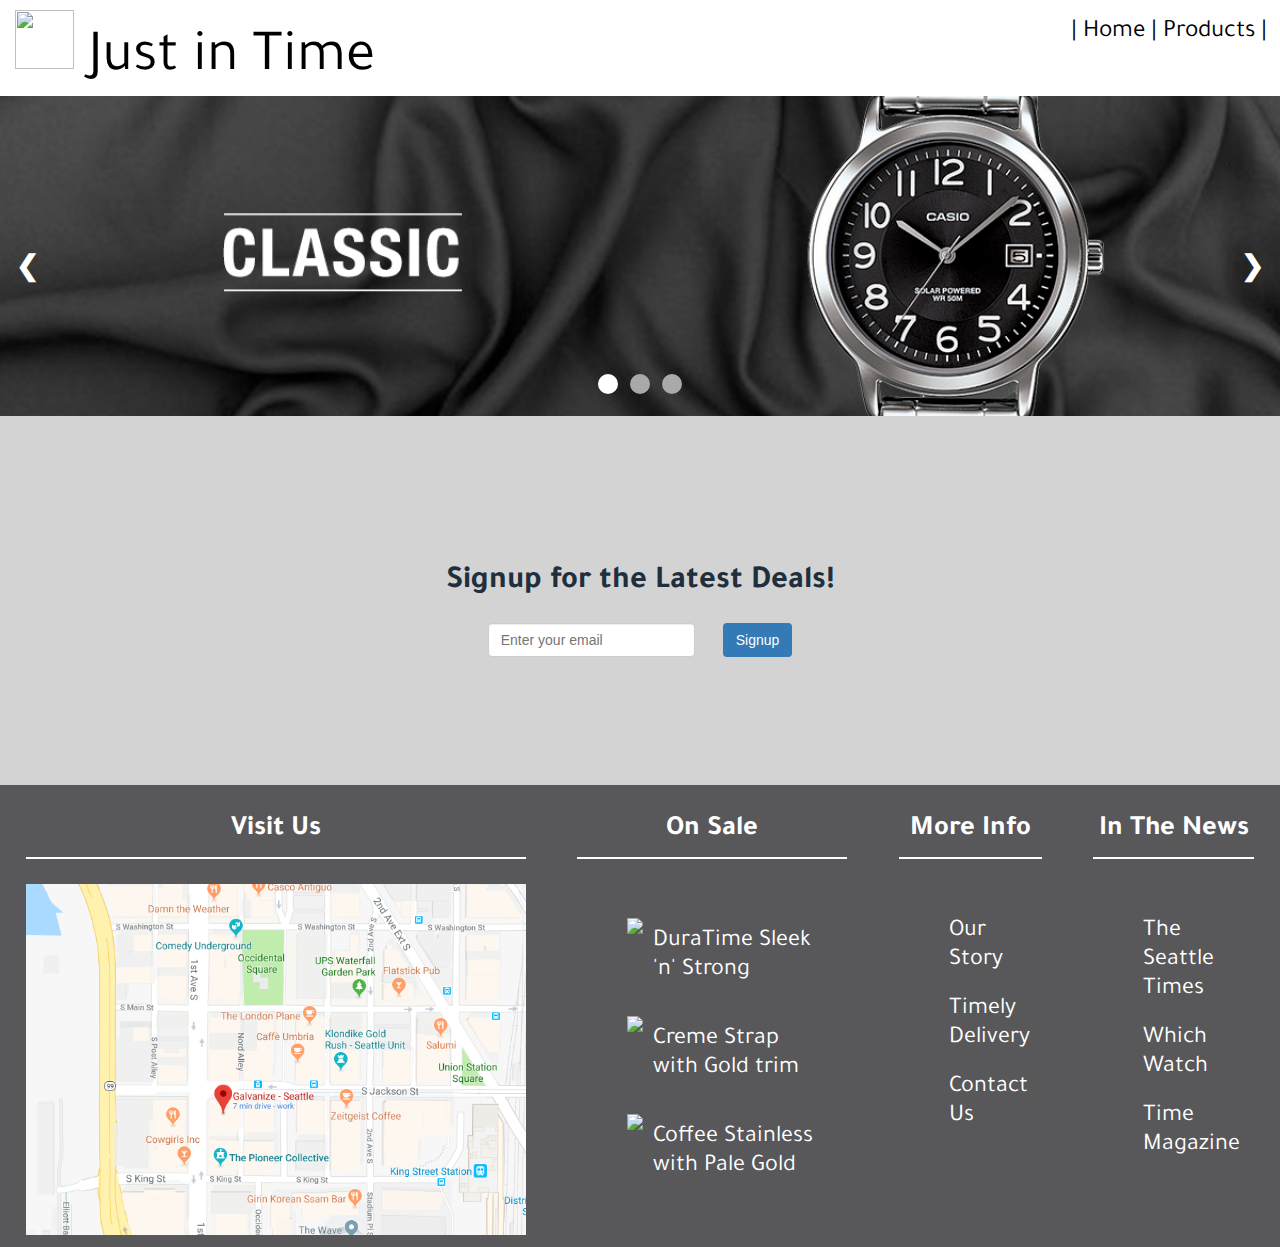
==== commit 84d76c0e: "Stylized footer, header, info.  Added details to footer." ====
--- a/index.html
+++ b/index.html
@@ -7,7 +7,6 @@
   <link rel="stylesheet" href="index.css"></link>
   <script defer src="https://use.fontawesome.com/releases/v5.0.8/js/all.js"></script>
   <link href="https://fonts.googleapis.com/css?family=Tajawal" rel="stylesheet">
-  <script defer src="./javaScript/carousel.js"></script>
 </head>
 
 <body>
@@ -76,50 +75,44 @@
           <h3>On Sale</h3>
         </div>
         <ul class="products-preview">
-          <li id="prod1">
-            <img src="http://placehold.it/75">
+          <a href="products.html"><li>
+            <img src="http://cdn.watchshop.com/profiler/thumb_cache/zoom/100001793_v_1465558488.jpg" max-width="75px">
             <div class="product-name">
-              product 1
+              DuraTime Sleek 'n' Strong
               <div class="hide">
-                <i class="fas fa-cart-plus"></i>
+                $40 <i class="fas fa-cart-plus"></i>
               </div>
             </div>
 
-          </li>
-          <li id="prod2">
-            <img src="http://placehold.it/75">
+          </li></a>
+          <a href="products.html"><li>
+            <img src="https://cdn.shopify.com/s/files/1/0377/2037/products/Womens03.Front_ROSE_GOLD_ADD_grande.jpg?v=1510687973">
             <div class="product-name">
-              product 2
+              Creme Strap with Gold trim
               <div class="hide">
-                <i class="fas fa-cart-plus"></i>
+                $67 <i class="fas fa-cart-plus"></i>
               </div>
             </div>
-          </li>
-          <li id="prod3">
-            <img src="http://placehold.it/75">
+          </li></a>
+          <a href="products.html"><li>
+            <img src="https://fossil.scene7.com/is/image/FossilPartners/ME3061_main?&scl=1">
             <div class="product-name">
-              product 3
+              Coffee Stainless with Pale Gold
               <div class="hide">
-                <i class="fas fa-cart-plus"></i>
+                $120 <i class="fas fa-cart-plus"></i>
               </div>
             </div>
-          </li>
+          </li></a>
         </ul>
       </div>
       <div class="footer-column">
         <div class="column-title">
           <h3>More Info</h3>
         </div>
-        <ul class="info">
-          <li>
-            <a href="#">Our Story</a>
-          </li>
-          <li>
-            <a href="#">Timely Delivery</a>
-          </li>
-          <li>
-            <a href="#">Contact Us</a>
-          </li>
+        <ul class="more-info">
+          <li><a href="#">Our Story</a></li>
+          <li><a href="#">Timely Delivery</a></li>
+          <li><a href="#">Contact Us</a></li>
         </ul>
       </div>
       <div class="footer-column">
@@ -127,9 +120,9 @@
           <h3>In The News</h3>
         </div>
         <ul class="news">
-          <li>article 1</li>
-          <li>article 2</li>
-          <li>article 3</li>
+          <li><a href="#">The Seattle Times</a></li>
+          <li><a href="#">Which Watch</a></li>
+          <li><a href="#">Time Magazine</a></li>
         </ul>
       </div>
     </div>
@@ -139,7 +132,7 @@
   <script src="/javaScript/data.js"></script>
   <script src="/javaScript/functions.js"></script>
   <script src="/javaScript/index.js"></script>
-
+  <script src="./javaScript/carousel.js"></script>
 
   <script src="https://code.jquery.com/jquery-3.3.1.js" integrity="sha256-2Kok7MbOyxpgUVvAk/HJ2jigOSYS2auK4Pfzbm7uH60=" crossorigin="anonymous"></script>
 </body>
--- a/index.css
+++ b/index.css
@@ -1,27 +1,36 @@
 
+body{
+  margin: 0;
+}
+
+a {
+  text-decoration: none
+}
 
 .navbar {
   padding-top: 10px;
   width: 100%;
   min-height: 80px;
   color: white;
-  background-color: #2F404E;
-  display: flex;
-}
+  background-color: white;
+  display: flex;
+}
+
 .navTitle{
   font-size: 59px;
-  margin: 10px;
+  color: black;
 }
 .navLogo {
   height: 59px;
   width: 59px;
-  /* margin-left: 10px; */
+  margin: 0 15px;
   /* transform: rotate(270deg); */
 }
 .navBrand {
   display: flex;
   width: 30%;
-  height: 100%
+  height: 100%;
+  flex-grow: 3
 }
 .navLink {
   margin: 3px;
@@ -30,14 +39,17 @@
 }
 .navOptions{
   display: flex;
+  flex-grow: 1;
+  justify-content: flex-end;
   width: 70%;
   height: 100%;
+  float:right;
+  margin-top: 5px;
+  color: black
 }
 .cart {
-  font-size: 40px
-  /* position: absolute;
-  margin-left: 800px;
-  margin-right: 10px; */
+  font-size: 40px;
+  margin-right: 10px;
 
 }
 
@@ -123,7 +135,7 @@
 /* The dots/bullets/indicators */
 .carouselDots {
   margin-top: -50px;
-  padding-bottom: 13px;
+  padding-bottom: 12px;
   z-index: 10;
   /* background-color: black; */
 }
@@ -166,12 +178,14 @@
 /* Signup */
 
 .signup-container {
-  background-color: papayawhip;
+  background-color: white;
   display: flex;
   flex-direction: column;
   align-items: center;
   align-content: flex-start;
   padding: 8em 3em;
+  color: #212F3C;
+  background-color: lightgray;
 }
 
 .email-input {
@@ -227,19 +241,46 @@
 }
 
 /* Products */
-
+.filter {
+  width: 100%;
+  min-height: 25px;
+  background-color: #2F404E;
+  padding: 5px;
+}
+
+.filter:hover {
+  color: white;
+  font-weight: bold;
+}
+
+.filters {
+  color: lightgray;
+  font-size: 24px;
+  display: flex;
+  flex-direction: column;
+  width: 100%;
+  justify-content: center;
+  background-color: gray;
+  margin-bottom: 2px;
+  flex-wrap: wrap;
+}
 .products-grid {
   background-color: gray;
   width: 100%;
-  height: 100%;
+  min-height: 75vh;
   display: flex;
   flex-direction: row;
+}
+.cartUl{
+  margin-left: 2px;
+  padding-left: 0px;
+  background-color: gray;
+  color: white;
 }
 .info{
   height: 100%;
   order: 2;
   width: 25%;
-  border-left: 3px solid #2F404E;
 }
 .info-name{
   width: 100%;
@@ -264,7 +305,7 @@
   width: 100%;
   color: white;
   margin-left: 2px;
-  font-size: 25px;
+  font-size: 20px;
   border-bottom: 1px solid #2F404E;
 }
 .add-to-cart{
@@ -278,7 +319,7 @@
   width: 75%;
   order: 1;
   background: #CCC;
-  height: 100%;
+  min-height: 75vh;
 }
 
 .grid::after {
@@ -407,16 +448,21 @@
 li {
   display: flex;
   padding: 10px;
-  background: #58585b;
   transition: all 0.5s ease;
 }
 
 li .product-name {
   padding: 10px;
   min-height: 60px;
-}
-
-li:hover {
+  display: inline;
+}
+
+li img {
+  max-width: 120px;
+  max-height: 120px;
+}
+
+.products-preview li:hover {
   background: gray;
 }
 
@@ -427,17 +473,19 @@
 .hide {
   display: none;
 }
-a:link, a:visited {
-  color: white;
-  text-decoration: none
-}
-
-a:hover, a:active {
+
+.navOptions a:link, .navOptions a:visited {
+  color: black;
+}
+
+.navOptions a:hover, .navOptions a:active {
+  color: darkgray;
+}
+
+ul a:link, ul a:visited {
+  color: white;
+}
+
+ul a:hover, ul a:active {
   color: lightgray;
-  text-decoration: none
-}
-
-/* .map .img {
-  height: 100px;
-  width: 100px;
-} */
+}
